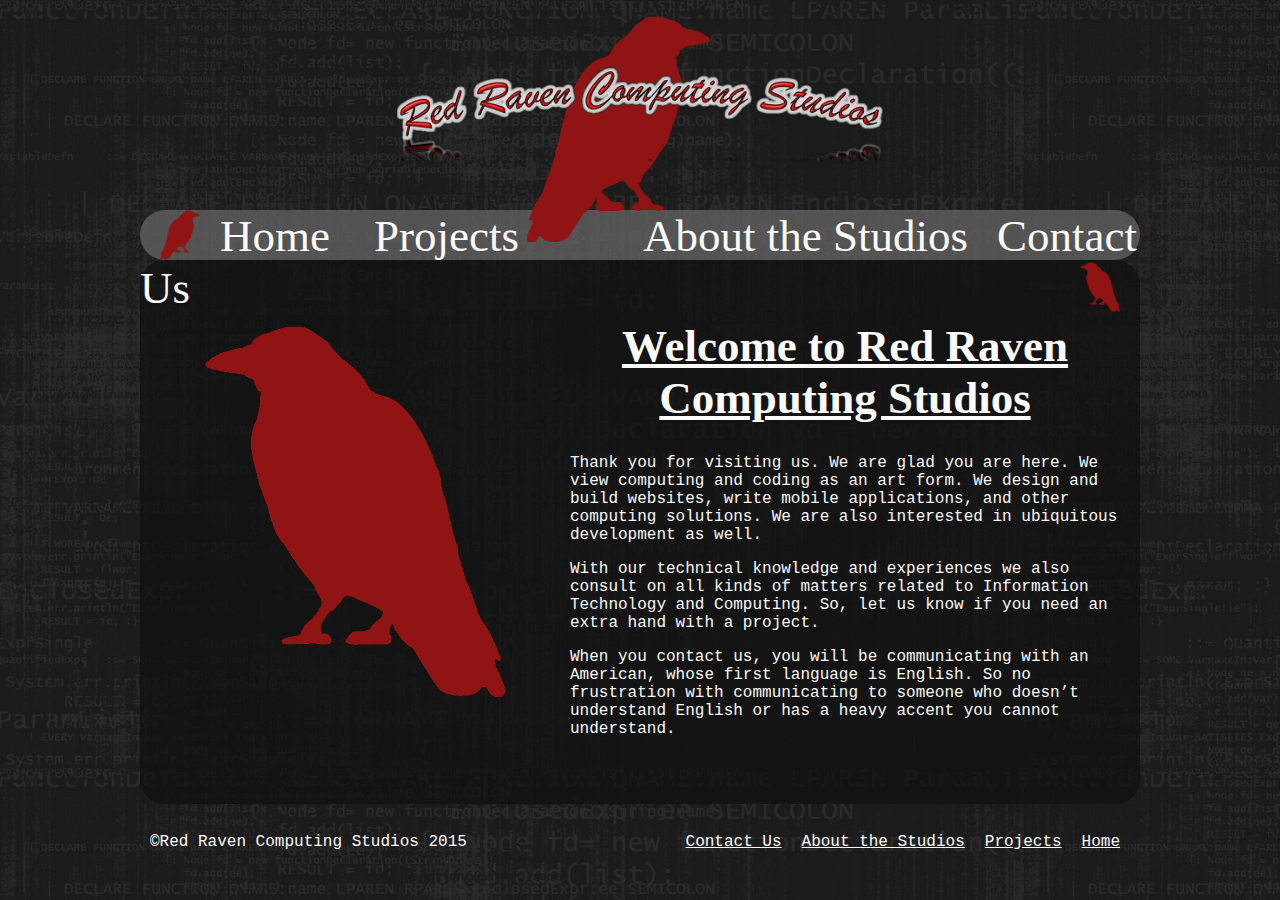
==== public_html/testindex.html @ 2fa63f90 "Initial Commit using Netbeans IDE" ====
<!DOCTYPE html>
<html>
    <head>
        <title>Red Raven Computing Studious</title>
        <meta charset="UTF-8">
        <meta name="viewport" content="width=device-width, initial-scale=1.0">
        <link rel="stylesheet" href="css/ravenstyle.css">
    </head>
    <body>
        <header>
            
            <img class="mainlogo" src="image/logo.png" alt="Red Raven Computing Studious" />
     
            <nav>
                <img id="navleftimg" src="image/navleftraven.png" alt="Left Raven" />
                <a id="navhome"  href="">Home</a>
                <a id="navproj" href="">Projects</a>
                <a id="navstud" href="">About the Studios</a>
                <a id="navcontact" href="">Contact Us</a>
                <img  id="navrightimg" src="image/navrightraven.png" alt="Right Rave" />
            </nav>
        </header>
        <main class="mainsection">
            <figure class="raven">
                <img id="bigraven" src="image/raven.png" alt="A Big Red Raven" /> 
            </figure>
            <h1>Welcome to Red Raven Computing Studios</h1>
            <article>
            <p>Thank you for visiting us. We are glad you are here. We view 
                computing and coding as an art form. We design and build 
                websites, write mobile applications, and other computing 
                solutions. We are also interested in ubiquitous development 
                as well. 
            </p>
            <p>With our technical knowledge and experiences we also consult 
                on all kinds of matters related to Information Technology and 
                Computing. So, let us know if you need an extra hand with a 
                project. 
            </p>
            <p>When you contact us, you will be communicating with an American, 
                whose first language is English. So no frustration with 
                communicating to someone who doesn’t understand English or has 
                a heavy accent you cannot understand.   
            </p>
            </article>
        </main>
        <footer>
            <span id="copyright">
                &copy;Red Raven Computing Studios 2015
            </span>
            <a href="">Home</a>
            <a href="">Projects</a>
            <a href="">About the Studios</a>
            <a href="">Contact Us</a>
        </footer>
    </body>
</html>
---- public_html/css/ravenstyle.css ----
body {
    background-color:#050505;
    background-image:url("../image/background.png");
    color:#FAFAFA;
}

.mainlogo {
    
    position:absolute;
    left:50%;
    right:50%;
    width: 500px;
    //height:500px;
    margin-left:-250px;
    z-index: 100;
    pointer-events: none;
}

nav {
    background-color:rgba(105,105,105,0.7);
    height: 50px;
    width:1000px;
    border-radius: 30px;
    //margin-left:auto;
    //margin-right:auto;
    z-index: 50;
    position: absolute;
    left:50%;
    margin-left:-500px;
    right:50%;
    top:210px;
}

nav a {
    color:#FAFAFA;
    font-family: 'Brush Script MT',Vivaldi, cursive;
    font-size:45px;
    text-decoration: none;
    position:static;
    top:-4px;
    padding:10px;
    z-index: 200;
}

a:hover {
    color:#A00000;
    text-decoration:underline;
}


#navstud {
    margin-left: 100px;
    padding-right: 15px;
    
}

#navproj {
    margin-left: 20px;
}

#navleftimg {
    padding-left: 20px;
    padding-right:10px;
    float:left;
}

#navrightimg {
   padding-right: 20px;
   float:right;
}

main {
    background-color:rgba(15,15,15,0.7);
    border-radius: 25px;
    width:1000px;
    position:absolute;
    right:50%;
    left:50%;
    margin-left:-500px;
    top:260px;
    padding-bottom:50px;
    
}

.mainsection h1 {
    font-family: 'Brush Script MT',Vivaldi, cursive;
    text-decoration: underline;
    font-size: 45px;
    text-align: center;
    padding-right: 20px;
    padding-top:30px;
}

.mainsection p {
    font-family: 'Courier New',Courier,monospace;
    

}

.raven {
    float:left;
    width:350px;
    height:450px;
    text-align: center;
}

#bigraven {
    width: 300px;
    padding-top: 50px;
}

footer {    
    width:1000px;
    float:bottom;
    padding-bottom:25px;
    padding-top:25px;
    position:absolute;
    left:50%;
    right:50%;
    margin-left:-500px;
    margin-top:800px;
    font-family: 'Courier New',Courier,monospace;
    color:#FAFAFA;     
}
#copyright {
    padding-left:10px;
}

footer a {
    color:#FAFAFA;
    float:right;
    padding-right: 20px;
}
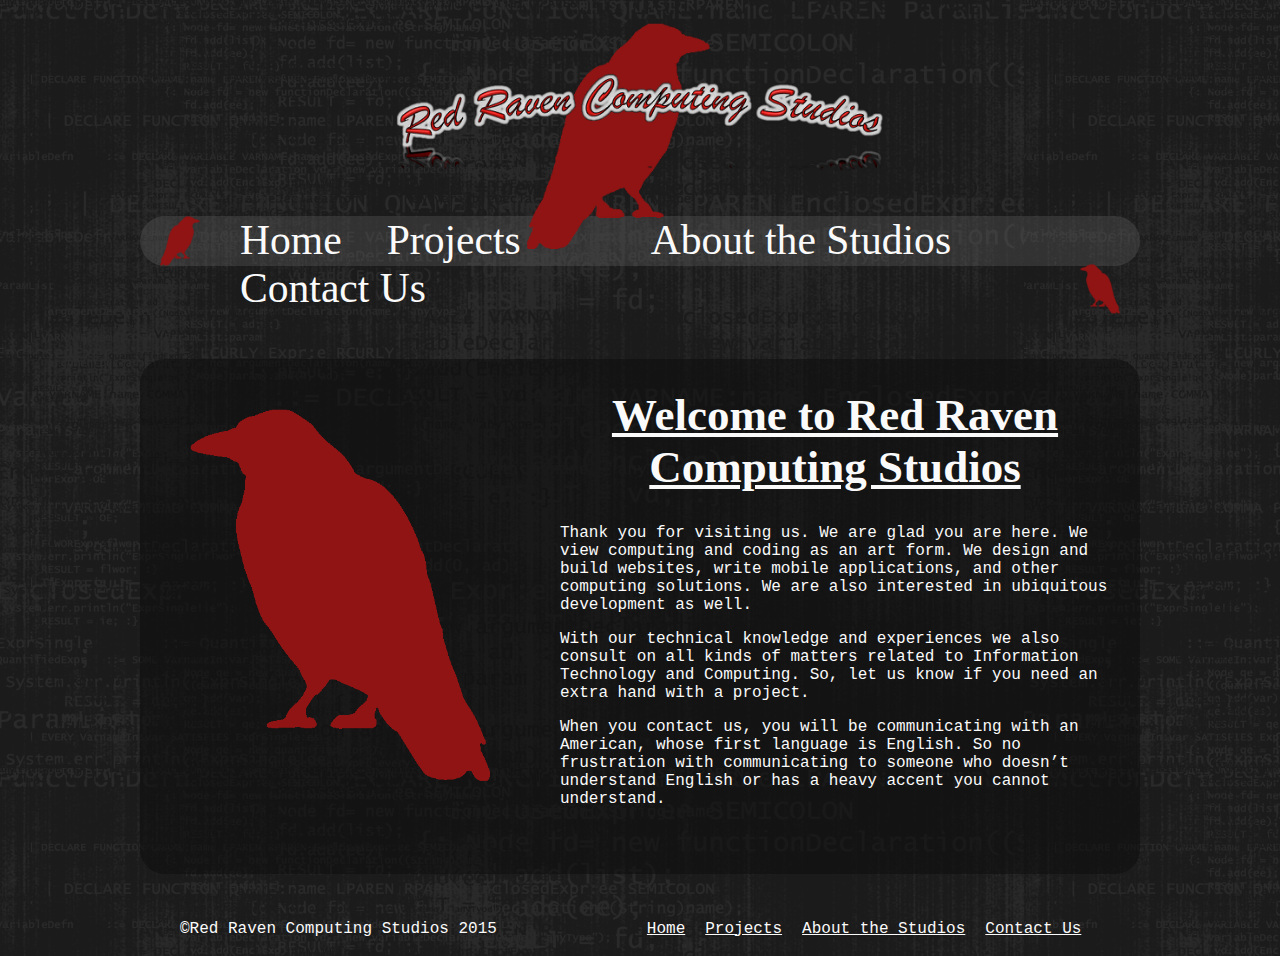
==== commit 20452f5e: "Re-organize the html and css. Add a favicon.ico" ====
--- a/public_html/testindex.html
+++ b/public_html/testindex.html
@@ -5,53 +5,63 @@
         <meta charset="UTF-8">
         <meta name="viewport" content="width=device-width, initial-scale=1.0">
         <link rel="stylesheet" href="css/ravenstyle.css">
+        <link rel="icon" href="image/favicon.ico">
     </head>
     <body>
-        <header>
-            
-            <img class="mainlogo" src="image/logo.png" alt="Red Raven Computing Studious" />
-     
-            <nav>
-                <img id="navleftimg" src="image/navleftraven.png" alt="Left Raven" />
-                <a id="navhome"  href="">Home</a>
-                <a id="navproj" href="">Projects</a>
-                <a id="navstud" href="">About the Studios</a>
-                <a id="navcontact" href="">Contact Us</a>
-                <img  id="navrightimg" src="image/navrightraven.png" alt="Right Rave" />
-            </nav>
-        </header>
-        <main class="mainsection">
-            <figure class="raven">
-                <img id="bigraven" src="image/raven.png" alt="A Big Red Raven" /> 
-            </figure>
-            <h1>Welcome to Red Raven Computing Studios</h1>
-            <article>
-            <p>Thank you for visiting us. We are glad you are here. We view 
-                computing and coding as an art form. We design and build 
-                websites, write mobile applications, and other computing 
-                solutions. We are also interested in ubiquitous development 
-                as well. 
-            </p>
-            <p>With our technical knowledge and experiences we also consult 
-                on all kinds of matters related to Information Technology and 
-                Computing. So, let us know if you need an extra hand with a 
-                project. 
-            </p>
-            <p>When you contact us, you will be communicating with an American, 
-                whose first language is English. So no frustration with 
-                communicating to someone who doesn’t understand English or has 
-                a heavy accent you cannot understand.   
-            </p>
-            </article>
+        
+        <main class="container">
+        
+            <header>
+                <img class="mainlogo" src="image/logo.png" alt="Red Raven Computing Studious" />
+                <nav id="topNav">
+                    <img id="navleftimg" src="image/navleftraven.png" alt="Left Red Raven" />
+                    <ul id="navlist">
+                        <li><a id="navhome"  href="">Home</a></li>
+                        <li><a id="navproj" href="">Projects</a></li>
+                        <li><a id="navstud" href="">About the Studios</a></li>
+                        <li><a id="navcontact" href="">Contact Us</a></li>
+                    </ul>
+                    <img  id="navrightimg" src="image/navrightraven.png" alt="Right Red Raven" />
+                </nav>
+                <div class="clear"></div>
+            </header>
+            <section class="homeSection">
+                <figure class="raven">
+                    <img id="bigraven" src="image/raven.png" alt="A Big Red Raven" /> 
+                </figure>
+
+                <article id="homeArticle">
+                    <h1>Welcome to Red Raven Computing Studios</h1>
+                    <p>Thank you for visiting us. We are glad you are here. We view 
+                        computing and coding as an art form. We design and build 
+                        websites, write mobile applications, and other computing 
+                        solutions. We are also interested in ubiquitous development 
+                        as well. 
+                    </p>
+                    <p>With our technical knowledge and experiences we also consult 
+                        on all kinds of matters related to Information Technology and 
+                        Computing. So, let us know if you need an extra hand with a 
+                        project. 
+                    </p>
+                    <p>When you contact us, you will be communicating with an American, 
+                        whose first language is English. So no frustration with 
+                        communicating to someone who doesn’t understand English or has 
+                        a heavy accent you cannot understand.   
+                    </p>
+                </article>
+            </section>
+            <div class="clear"></div>
+            <footer>
+                <nav class="navFooter"> 
+                    <ul class="footerList">
+                        <li id="copyright">&copy;Red Raven Computing Studios 2015</li>
+                        <li><a href="">Home</a></li>
+                        <li><a href="">Projects</a></li>
+                        <li><a href="">About the Studios</a></li>
+                        <li><a href="">Contact Us</a></li>
+                    </ul>
+                </nav>
+            </footer>
         </main>
-        <footer>
-            <span id="copyright">
-                &copy;Red Raven Computing Studios 2015
-            </span>
-            <a href="">Home</a>
-            <a href="">Projects</a>
-            <a href="">About the Studios</a>
-            <a href="">Contact Us</a>
-        </footer>
     </body>
 </html>
--- a/public_html/css/ravenstyle.css
+++ b/public_html/css/ravenstyle.css
@@ -2,60 +2,85 @@
     background-color:#050505;
     background-image:url("../image/background.png");
     color:#FAFAFA;
+    margin:0;
+    padding:0;
+}
+.container {
+    margin: 0 auto;
+    width:1000px;
+    padding:0;
 }
 
-.mainlogo {
-    
-    position:absolute;
+.clear {
+    clear:both;
+}
+
+header {
+    padding:0;
+    margin:0;
+    height:270px;
+    width:100%;
+}
+
+
+
+.mainlogo { 
+    position:relative;
     left:50%;
     right:50%;
     width: 500px;
-    //height:500px;
     margin-left:-250px;
     z-index: 100;
     pointer-events: none;
+    top:15px;
 }
 
-nav {
-    background-color:rgba(105,105,105,0.7);
+#topNav {
+    background-color:rgba(105,105,105,0.3);
     height: 50px;
-    width:1000px;
+    width:100%;
     border-radius: 30px;
-    //margin-left:auto;
-    //margin-right:auto;
     z-index: 50;
-    position: absolute;
+    position: relative;
     left:50%;
     margin-left:-500px;
     right:50%;
-    top:210px;
+    top:-45px;
 }
 
-nav a {
+nav ul {
+    list-style-type: none;
+}
+
+#topNav li {
+    float:left;
+    padding-left: 15px;
+}
+
+#topNav a {
     color:#FAFAFA;
     font-family: 'Brush Script MT',Vivaldi, cursive;
-    font-size:45px;
+    font-size:2.6em;
     text-decoration: none;
     position:static;
     top:-4px;
-    padding:10px;
+    padding:0;
+    margin:0 15px;
     z-index: 200;
 }
 
-a:hover {
+#topNav a:hover {
     color:#A00000;
     text-decoration:underline;
 }
 
 
-#navstud {
-    margin-left: 100px;
-    padding-right: 15px;
-    
+#topNav #navstud {
+    margin-left: 100px;  
 }
 
 #navproj {
-    margin-left: 20px;
+    
 }
 
 #navleftimg {
@@ -69,65 +94,78 @@
    float:right;
 }
 
-main {
-    background-color:rgba(15,15,15,0.7);
+section {
+    margin:0;
+    padding-top:0;
+    background-color:rgba(15,15,15,0.6);
     border-radius: 25px;
-    width:1000px;
-    position:absolute;
-    right:50%;
-    left:50%;
-    margin-left:-500px;
-    top:260px;
+    width:100%;
     padding-bottom:50px;
-    
+    float:left;   
 }
 
-.mainsection h1 {
+#homeArticle {
+    width:55%;
+    float:left;
+    padding:0 20px;
+    margin:0 auto;
+}
+
+.homeSection h1 {
     font-family: 'Brush Script MT',Vivaldi, cursive;
     text-decoration: underline;
     font-size: 45px;
     text-align: center;
-    padding-right: 20px;
-    padding-top:30px;
 }
 
-.mainsection p {
+.homeSection p {
     font-family: 'Courier New',Courier,monospace;
-    
-
 }
 
 .raven {
-    float:left;
-    width:350px;
+    width:40%;
     height:450px;
     text-align: center;
+    float:left;
+    padding:0;
+    margin:0;   
 }
 
 #bigraven {
-    width: 300px;
-    padding-top: 50px;
+   width: 300px;
+   padding-top: 50px;
 }
 
 footer {    
-    width:1000px;
-    float:bottom;
-    padding-bottom:25px;
-    padding-top:25px;
-    position:absolute;
-    left:50%;
-    right:50%;
-    margin-left:-500px;
-    margin-top:800px;
+    width:100%;
+}
+
+.navFooter {
+    padding-top:30px;
+    width:100%;
     font-family: 'Courier New',Courier,monospace;
-    color:#FAFAFA;     
+    color:#FAFAFA; 
 }
+
 #copyright {
-    padding-left:10px;
+    float:left;
+    margin-right: 150px;
+}
+
+.footerList {
+    padding-bottom: 20px;
+}
+
+.footerList li{
+    float:left;
 }
 
 footer a {
     color:#FAFAFA;
     float:right;
     padding-right: 20px;
+}
+
+footer a:hover{
+    color:#A00000;
 }